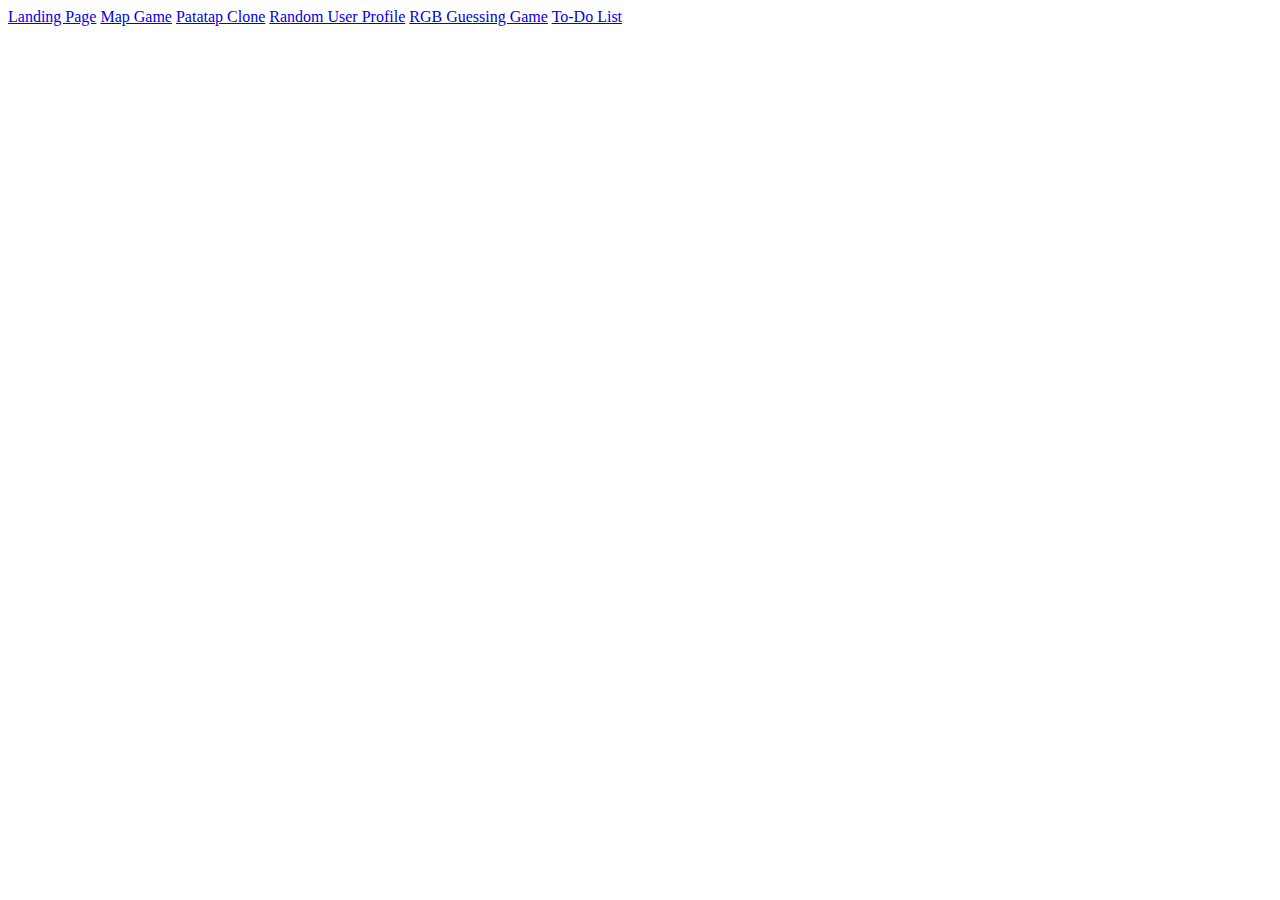
==== index.html @ 1b85ba30 "changes" ====
<html>
	<head>
		<title>Showcase</title>

	</head>
	<body>
		<a href="LandingPage/landing-page.html">Landing Page</a>
		<a href="MapGame/mapGame.html">Map Game</a>
		<a href="PatatapClone/circles.html">Patatap Clone</a>
		<a href="RandomUserProfile/random-user-profile.html">Random User Profile</a>
		<a href="RGBGuessingGame/rgb.html">RGB Guessing Game</a>
		<a href="To-DoList/index.html">To-Do List</a>
	</body>
</html>
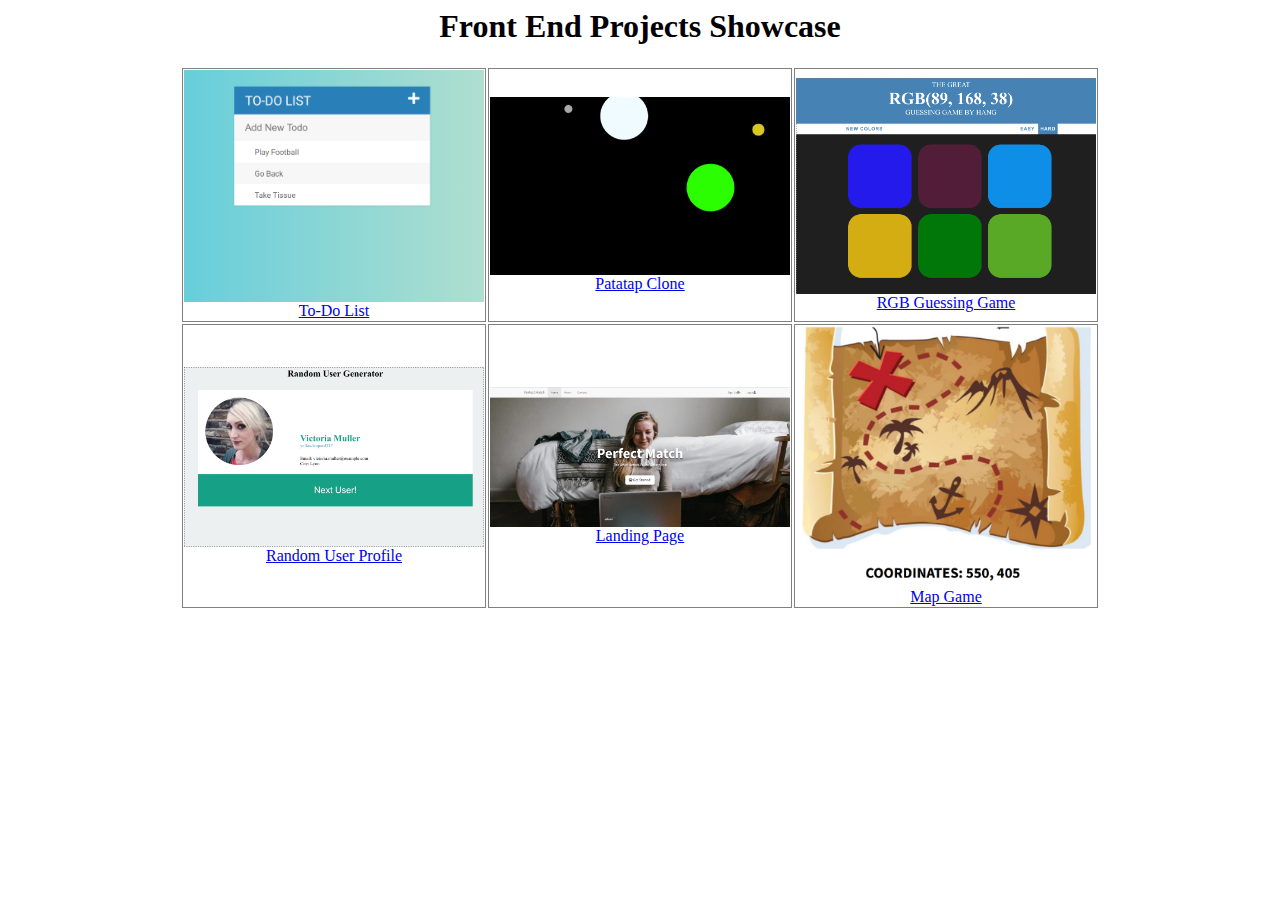
==== commit 190af759: "changes" ====
--- a/index.html
+++ b/index.html
@@ -1,14 +1,44 @@
 <html>
 	<head>
 		<title>Showcase</title>
-
+		<link rel="stylesheet" href="assets/css/index.css">
+		<script src="assets/js/index.js"></script>
 	</head>
 	<body>
-		<a href="LandingPage/landing-page.html">Landing Page</a>
-		<a href="MapGame/mapGame.html">Map Game</a>
-		<a href="PatatapClone/circles.html">Patatap Clone</a>
-		<a href="RandomUserProfile/random-user-profile.html">Random User Profile</a>
-		<a href="RGBGuessingGame/rgb.html">RGB Guessing Game</a>
-		<a href="To-DoList/index.html">To-Do List</a>
+		<h1>Front End Projects Showcase</h1>
+		<table>
+			<tr>
+				<td>
+					<a href="To-DoList/index.html"><img src="assets/images/toDoList.png" alt="">To-Do List</a>
+				</td>
+				<td>
+					<a href="PatatapClone/circles.html"><img src="assets/images/patatapClone.png" alt="">Patatap Clone</a>
+					
+				</td>
+				<td>
+					<a href="RGBGuessingGame/rgb.html"><img src="assets/images/rGBGuessingGame.png" alt="">RGB Guessing Game</a>
+					
+				</td>
+			</tr>
+			<tr>
+				<td>
+					<a href="RandomUserProfile/random-user-profile.html"><img src="assets/images/randomUserProfile.png" alt="">Random User Profile</a>
+				</td>
+				<td>
+					<a href="LandingPage/landing-page.html">
+						<img src="assets/images/landingPage.png" alt="">
+						Landing Page
+					</a>
+				</td>
+				<td>
+					<a href="MapGame/mapGame.html"><img src="assets/images/mapGame.png" alt="">Map Game</a>
+				</td>
+			</tr>
+		</table>
+	
+		
+		
+		
+		
 	</body>
 </html>--- a/assets/css/index.css
+++ b/assets/css/index.css
@@ -0,0 +1,21 @@
+table {
+	text-align: center;
+	margin: auto;
+}
+
+td img {
+	width: 300px;
+	display: block;
+}
+
+td {
+	border: 1px gray solid;
+}
+
+h1 {
+	text-align: center;
+}
+
+a:hover {
+
+}